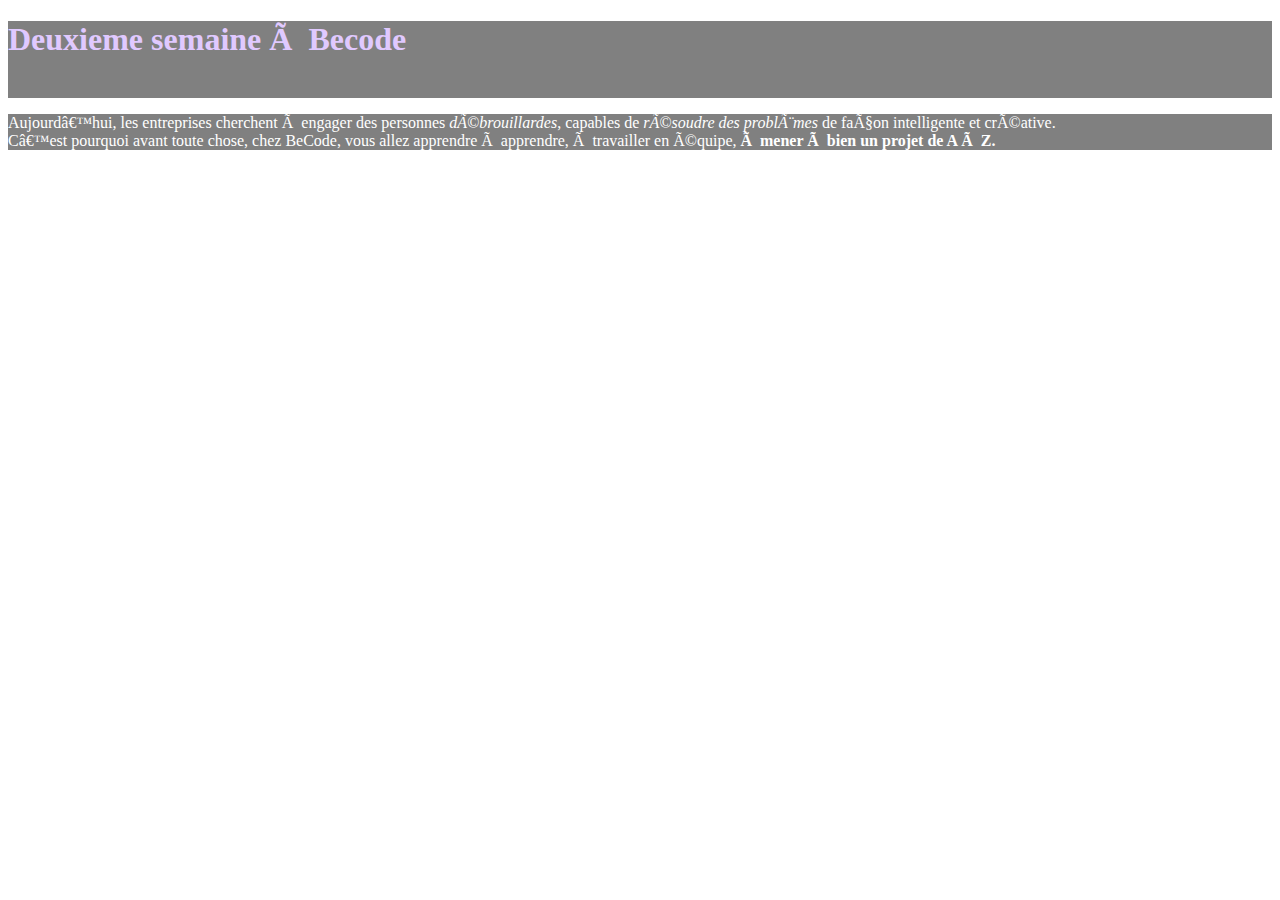
==== index.html @ e7abcc22 "coloration divtitre" ====
<!DOCTYPE html>
<html>
	<head> 
  		<title>Mon premier texte </title>
		<link rel="stylesheet" href="index.css">
		<meta charset= utf-8/>

	</head> 

	<body>
	<div id= titre>
		<h1>Deuxieme semaine à Becode  </h1> <br/>
	</div>
	<div id= intro>
		<p>Aujourd’hui, les entreprises cherchent à engager des personnes <em>débrouillardes</em>, capables de <em>résoudre des problèmes</em> de façon intelligente et créative.<br/> C’est pourquoi avant toute chose, chez BeCode, vous allez apprendre à apprendre, à travailler en équipe, <strong>à mener à bien un projet de A à Z.</strong></p>
	</div>
 




	</body>


</html>
---- index.css ----
p {
   color:white;
   background-color:gray;
}

#titre {
   color: #E0C9FF;
   background-color: gray;
}


#intro {
   color: white;
   background-color: gray;
}





#E0C9FF
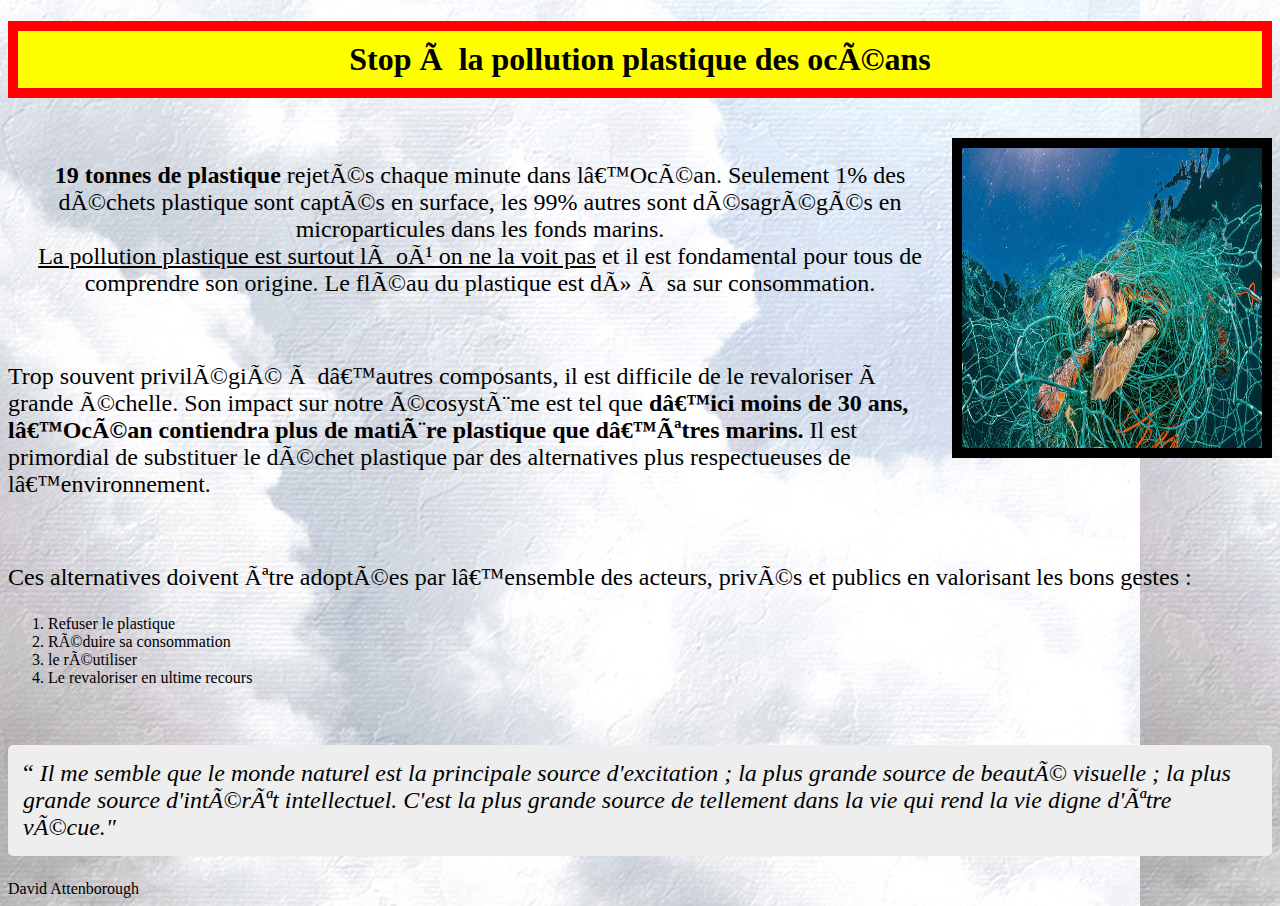
==== commit 771dab13: "changement de sujet et integration css + balise html" ====
--- a/index.html
+++ b/index.html
@@ -1,26 +1,45 @@
 <!DOCTYPE html>
 <html>
 	<head> 
-  		<title>Mon premier texte </title>
+  		<title>Sauver les oceans </title>
 		<link rel="stylesheet" href="index.css">
 		<meta charset= utf-8/>
 
-	</head> 
+	</head>
+    <body>
+        <h1 align = "center">Stop à la pollution plastique des océans</h1> <br/>
+          <img src="tortue.jpg" alt="" width="300px"  height="300px" align="right" border = "10px"  />
+	
+        
+        
+        <p align="center"><strong>19 tonnes de plastique</strong> rejetés chaque minute dans l’Océan. Seulement 1% des déchets plastique sont captés en surface, les 99% autres sont désagrégés en microparticules dans les fonds marins.<br/> <u>La pollution plastique est surtout là où on ne la voit pas</u> et il est fondamental pour tous de comprendre son origine. Le fléau du plastique est dû à sa sur consommation.</p> <br/>
+    
+    <p>Trop souvent privilégié à d’autres composants, il est difficile de le revaloriser à grande échelle. Son impact sur notre écosystème est tel que <strong>d’ici moins de 30 ans, l’Océan contiendra plus de matière plastique que d’êtres marins.</strong> Il est primordial de substituer le déchet plastique par des alternatives plus respectueuses de l’environnement.</p>
+        <br/>
+    <p>Ces alternatives doivent être adoptées par l’ensemble des acteurs, privés et publics en valorisant les bons gestes : <br/>
+        </p>
+        <p>
+        <ol>
+                <li>Refuser le plastique</li> 
+                <li>Réduire sa consommation</li>  
+                <li>le réutiliser</li>  
+                <li>Le revaloriser en ultime recours</li>  
+        </ol>
+        <br/>
+        
+        
+        
+        <blockquote>
+            <p> <i>Il me semble que le monde naturel est la principale source d'excitation ; la plus grande source de beauté visuelle ; la plus grande source d'intérêt intellectuel. C'est la plus grande source de tellement dans la vie qui rend la vie digne d'être vécue."</i></p>
+            <footer>David Attenborough</footer>
+        </blockquote>
 
-	<body>
-	<div id= titre>
-		<h1>Deuxieme semaine à Becode  </h1> <br/>
-	</div>
-	<div id= intro>
-		<p>Aujourd’hui, les entreprises cherchent à engager des personnes <em>débrouillardes</em>, capables de <em>résoudre des problèmes</em> de façon intelligente et créative.<br/> C’est pourquoi avant toute chose, chez BeCode, vous allez apprendre à apprendre, à travailler en équipe, <strong>à mener à bien un projet de A à Z.</strong></p>
-	</div>
- 
+        
 
 
+    </body>
 
-
-	</body>
-
+	
 
 </html>
 
--- a/index.css
+++ b/index.css
@@ -1,21 +1,28 @@
 p {
-   color:white;
-   background-color:gray;
+   color:b;
+    font-size: 1.5em;
 }
 
-#titre {
-   color: #E0C9FF;
-   background-color: gray;
+body { 
+    background-image: url("ciel.jpg");
+    
 }
 
 
-#intro {
-   color: white;
-   background-color: gray;
+h1 {padding: 10px;
+  background: yellow;
+    border: 10px solid red;}
+
+blockquote {
+    margin: 0;
 }
 
+blockquote p {
+    padding: 15px;
+    background: #eee;
+    border-radius: 5px;
+}
 
-
-
-
-#E0C9FF
+blockquote p::before {
+    content: '\201C';
+}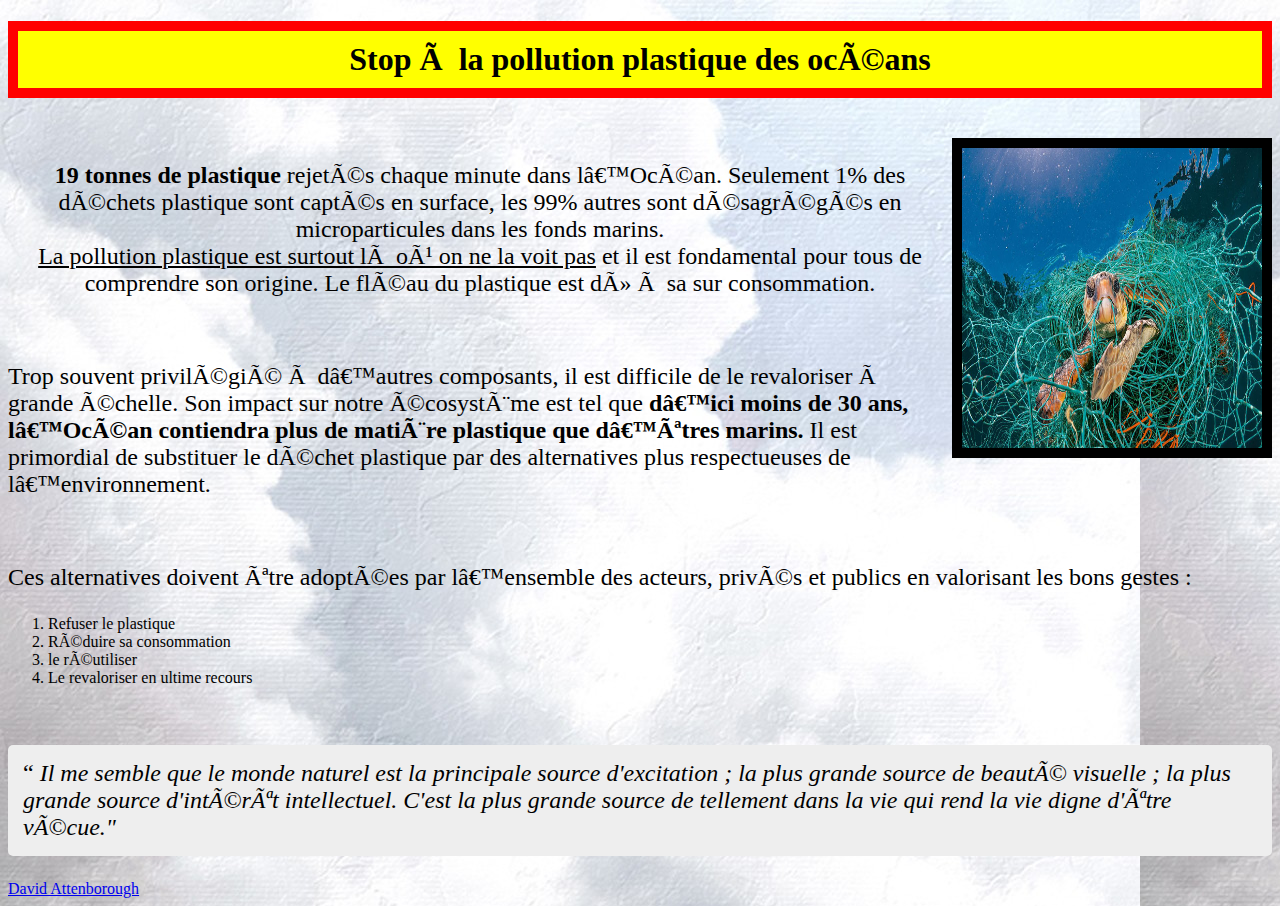
==== commit 4bfc49dd: "ajout auteur citation clicable" ====
--- a/index.html
+++ b/index.html
@@ -31,7 +31,7 @@
         
         <blockquote>
             <p> <i>Il me semble que le monde naturel est la principale source d'excitation ; la plus grande source de beauté visuelle ; la plus grande source d'intérêt intellectuel. C'est la plus grande source de tellement dans la vie qui rend la vie digne d'être vécue."</i></p>
-            <footer>David Attenborough</footer>
+            <footer><a href="https://blog.defi-ecologique.com/50-citations-inspirantes-relever-defi-ecologique/" target="_blank">David Attenborough</a></footer>
         </blockquote>
 
         
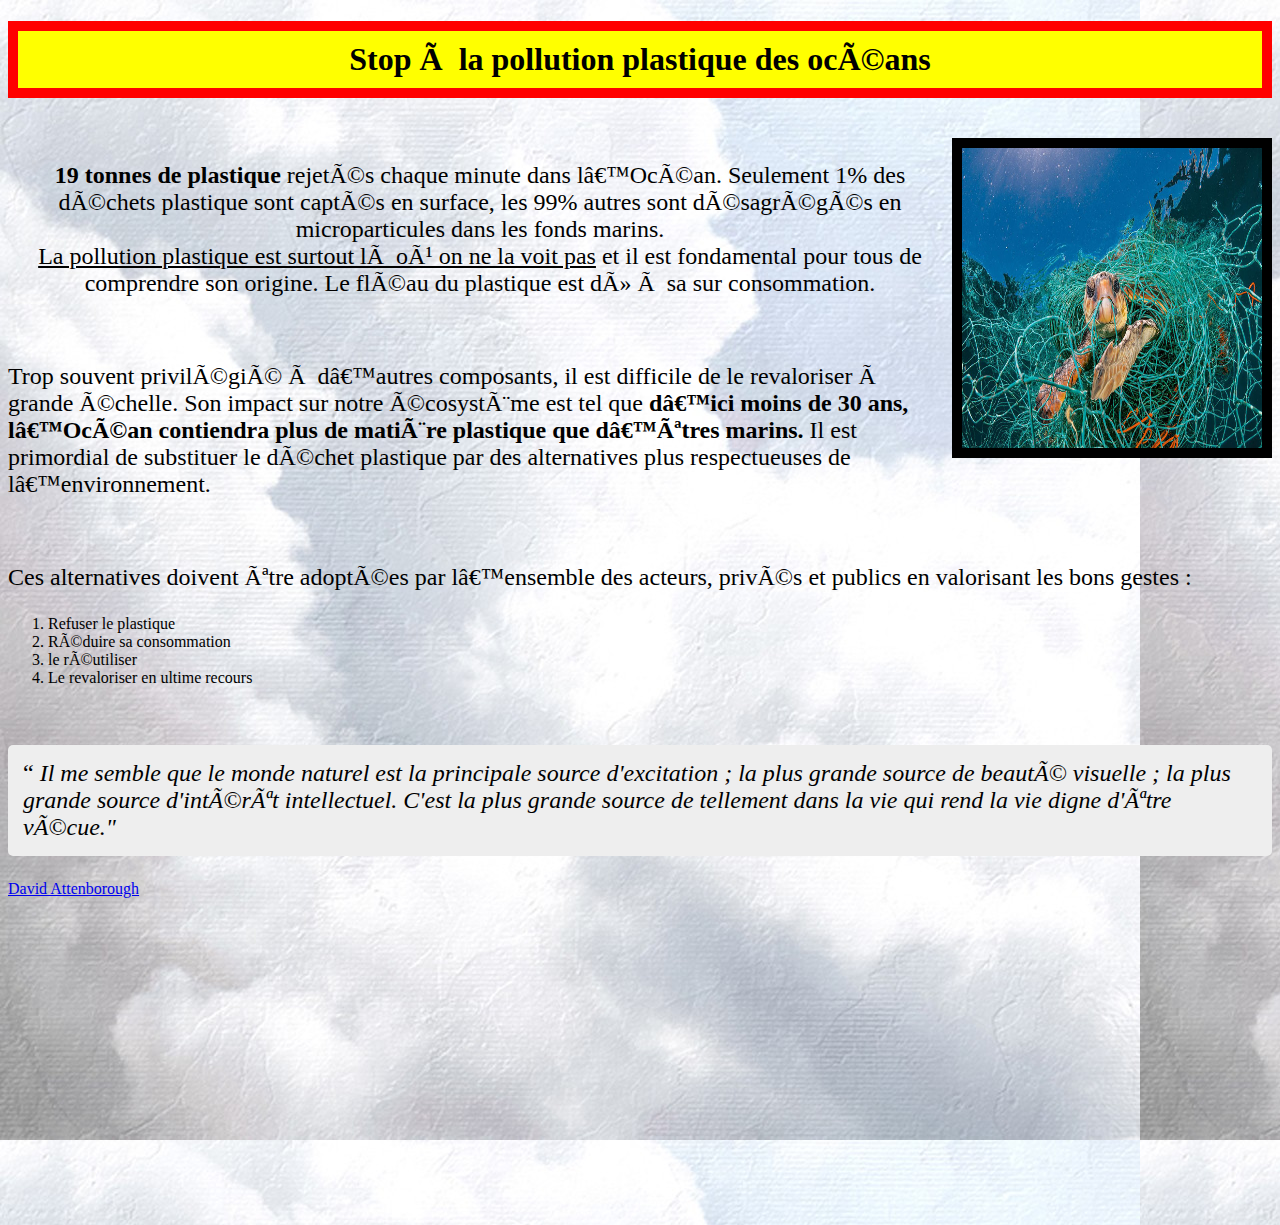
==== commit 7ea4d538: "ajout video" ====
--- a/index.html
+++ b/index.html
@@ -34,8 +34,8 @@
             <footer><a href="https://blog.defi-ecologique.com/50-citations-inspirantes-relever-defi-ecologique/" target="_blank">David Attenborough</a></footer>
         </blockquote>
 
-        
-
+     
+<iframe width="560" height="315" src="https://www.youtube.com/embed/F9vosz5sGug" frameborder="0" allow="accelerometer; autoplay; encrypted-media; gyroscope; picture-in-picture" allowfullscreen></iframe>
 
     </body>
 
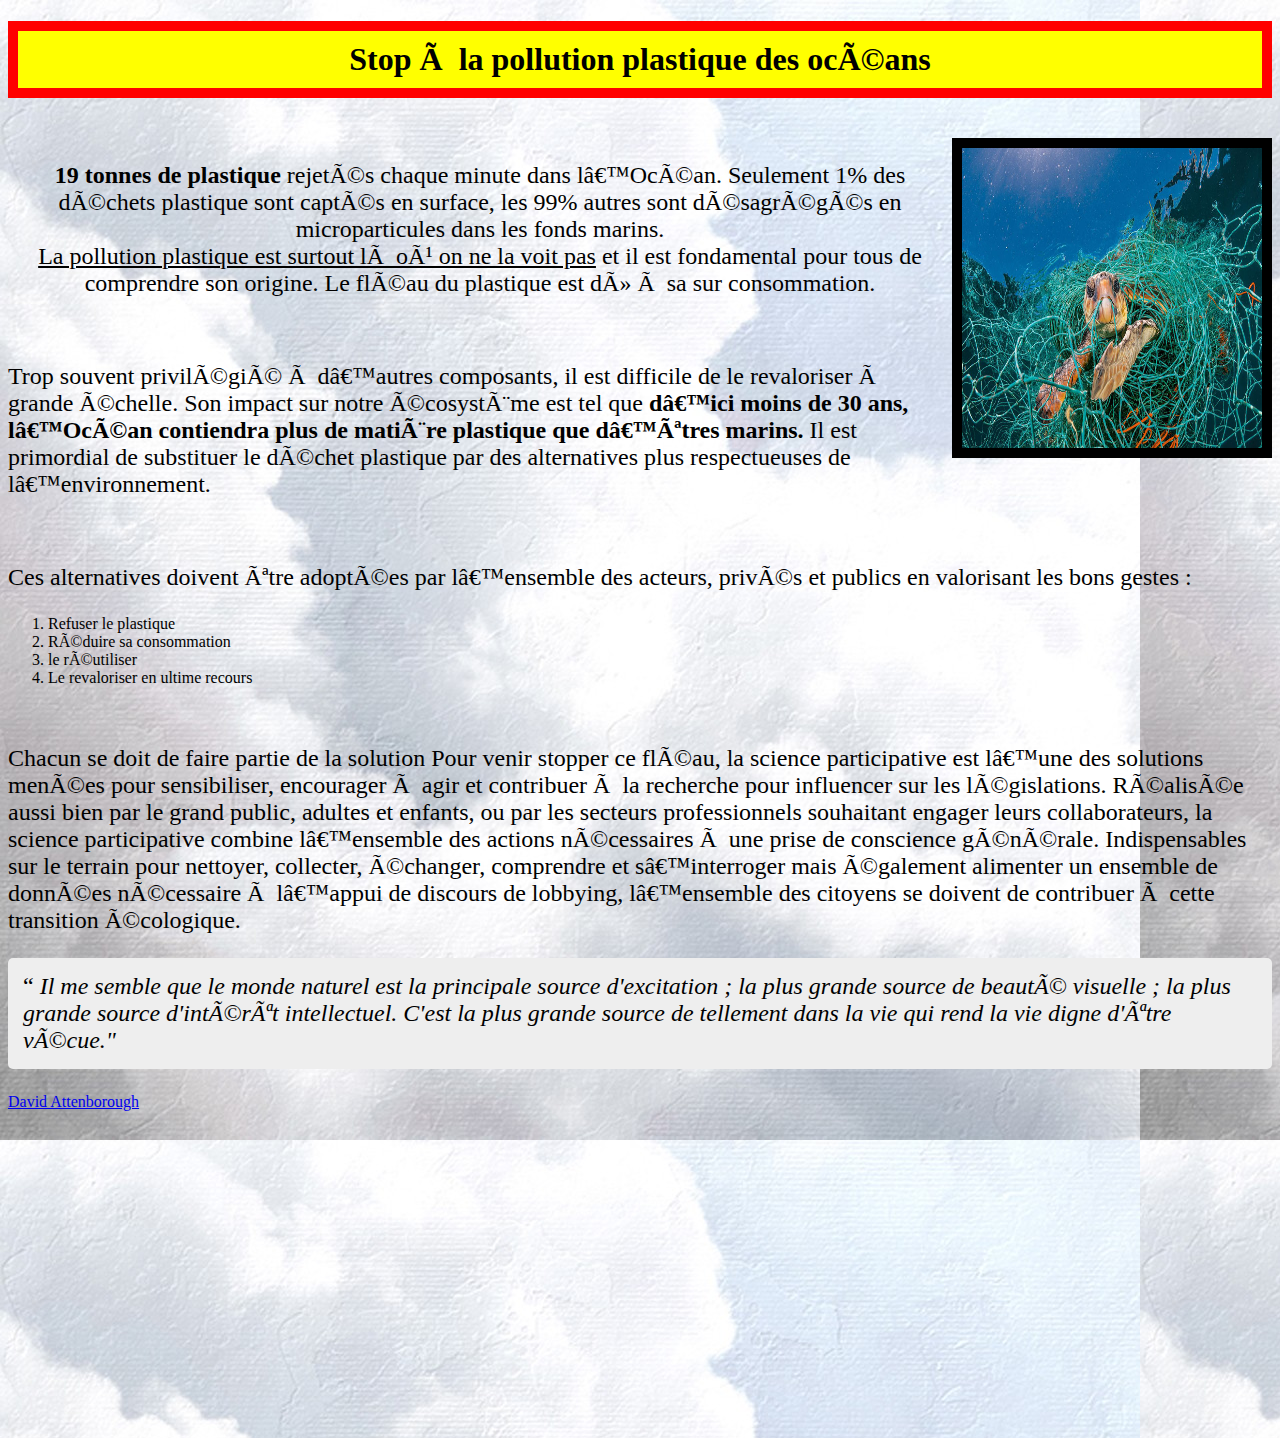
==== commit ce62f70e: "ajout d un nouveau paragraphe" ====
--- a/index.html
+++ b/index.html
@@ -27,7 +27,8 @@
         </ol>
         <br/>
         
-        
+      <p>Chacun se doit de faire partie de la solution
+Pour venir stopper ce fléau, la science participative est l’une des solutions menées pour sensibiliser, encourager à agir et contribuer à la recherche pour influencer sur les législations. Réalisée aussi bien par le grand public, adultes et enfants, ou par les secteurs professionnels souhaitant engager leurs collaborateurs, la science participative combine l’ensemble des actions nécessaires à une prise de conscience générale. Indispensables sur le terrain pour nettoyer, collecter, échanger, comprendre et s’interroger mais également alimenter un ensemble de données nécessaire à l’appui de discours de lobbying, l’ensemble des citoyens se doivent de contribuer à cette transition écologique.</p>
         
         <blockquote>
             <p> <i>Il me semble que le monde naturel est la principale source d'excitation ; la plus grande source de beauté visuelle ; la plus grande source d'intérêt intellectuel. C'est la plus grande source de tellement dans la vie qui rend la vie digne d'être vécue."</i></p>
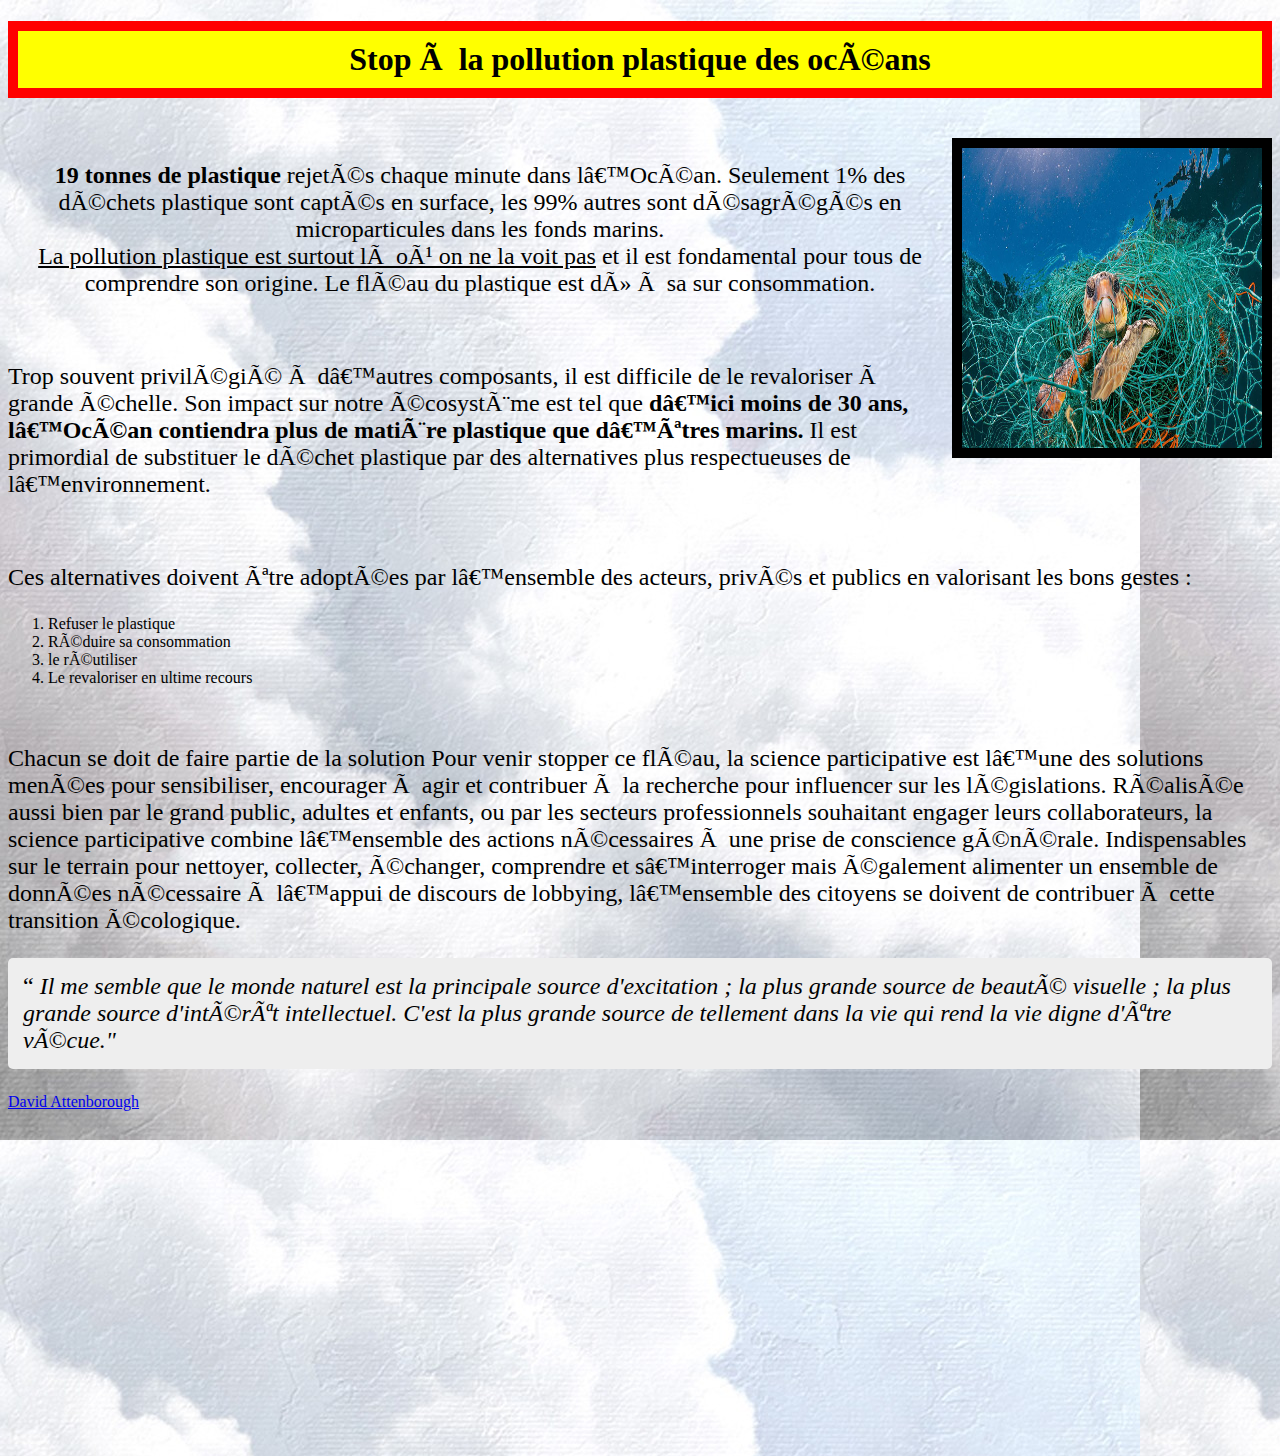
==== commit 6d75a7d2: "video peru recuperé" ====
--- a/index.html
+++ b/index.html
@@ -34,10 +34,10 @@
             <p> <i>Il me semble que le monde naturel est la principale source d'excitation ; la plus grande source de beauté visuelle ; la plus grande source d'intérêt intellectuel. C'est la plus grande source de tellement dans la vie qui rend la vie digne d'être vécue."</i></p>
             <footer><a href="https://blog.defi-ecologique.com/50-citations-inspirantes-relever-defi-ecologique/" target="_blank">David Attenborough</a></footer>
         </blockquote>
+        <br/>
 
      
 <iframe width="560" height="315" src="https://www.youtube.com/embed/F9vosz5sGug" frameborder="0" allow="accelerometer; autoplay; encrypted-media; gyroscope; picture-in-picture" allowfullscreen></iframe>
-
     </body>
 
 	
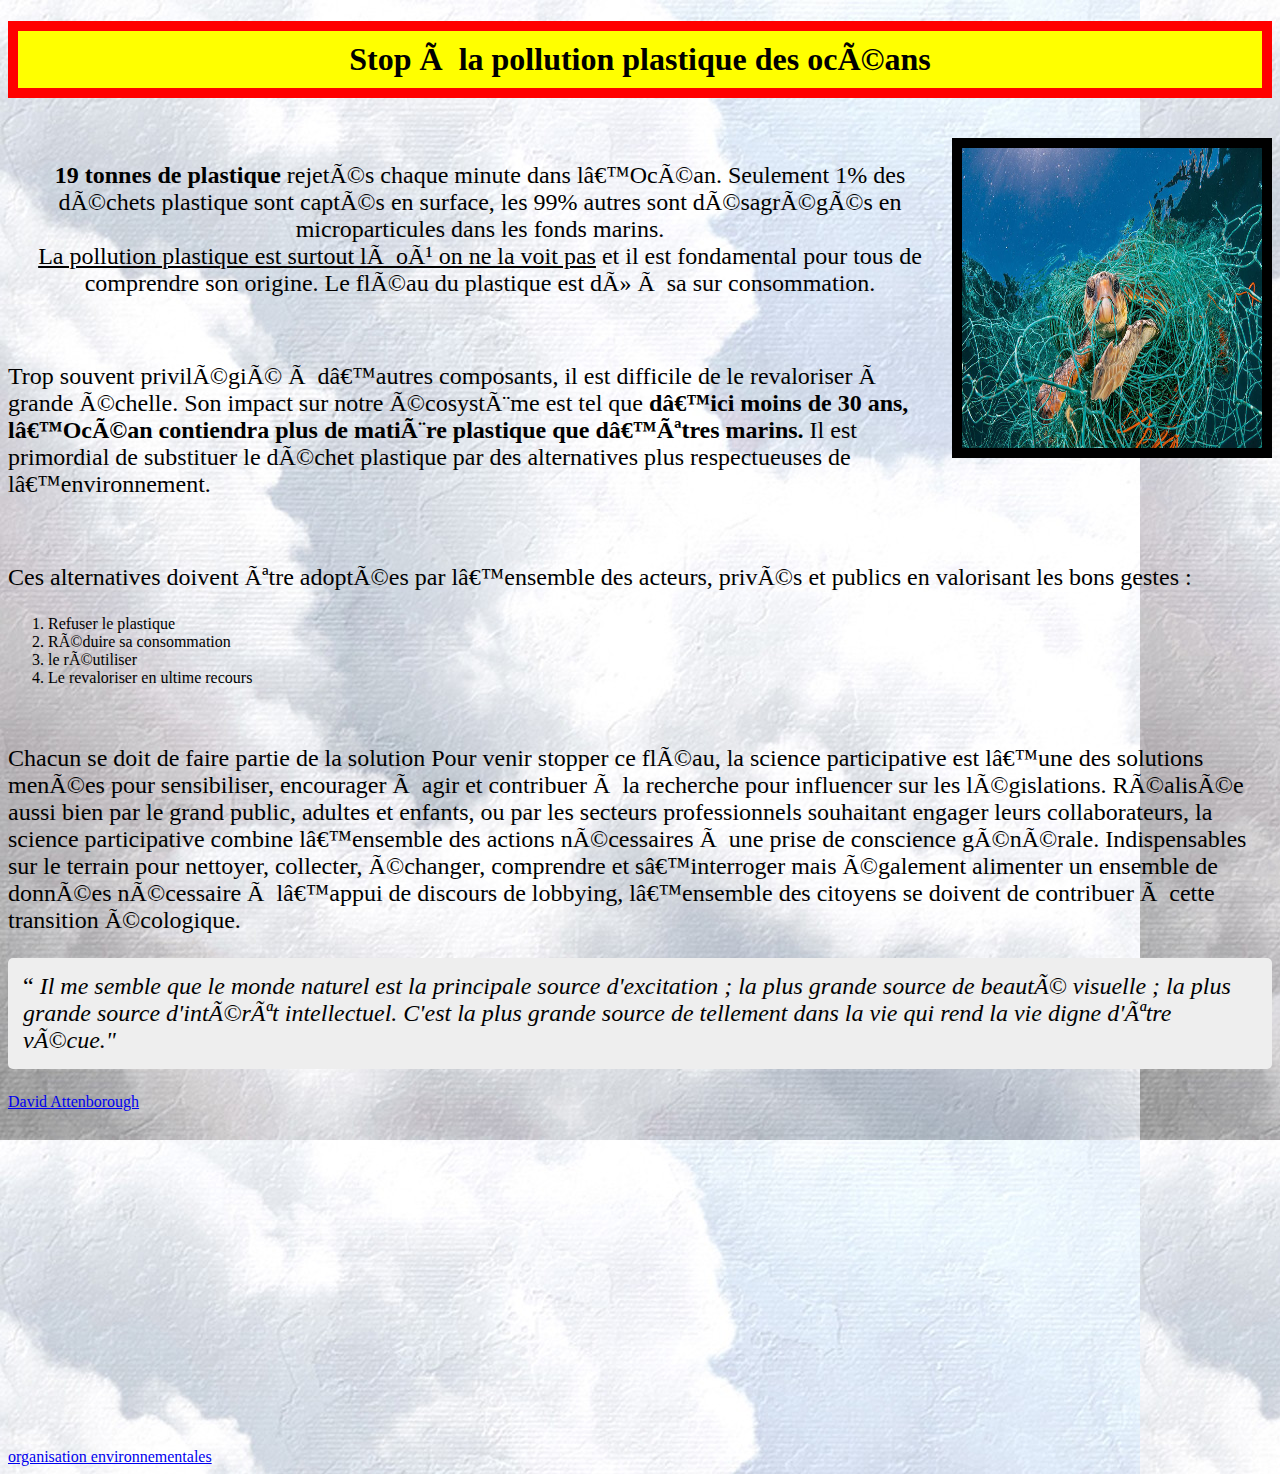
==== commit c4a950e8: "ajout lien assos" ====
--- a/index.html
+++ b/index.html
@@ -35,9 +35,13 @@
             <footer><a href="https://blog.defi-ecologique.com/50-citations-inspirantes-relever-defi-ecologique/" target="_blank">David Attenborough</a></footer>
         </blockquote>
         <br/>
-
-     
+        
+        <div>
 <iframe width="560" height="315" src="https://www.youtube.com/embed/F9vosz5sGug" frameborder="0" allow="accelerometer; autoplay; encrypted-media; gyroscope; picture-in-picture" allowfullscreen></iframe>
+        </div>
+        
+        <a href="https://fr.wikipedia.org/wiki/Liste_d%27organisations_environnementales" target="_blank">organisation environnementales</a>
+        
     </body>
 
 	
--- a/index.css
+++ b/index.css
@@ -25,4 +25,8 @@
 
 blockquote p::before {
     content: '\201C';
+}
+div {
+    align-content: center
+    
 }